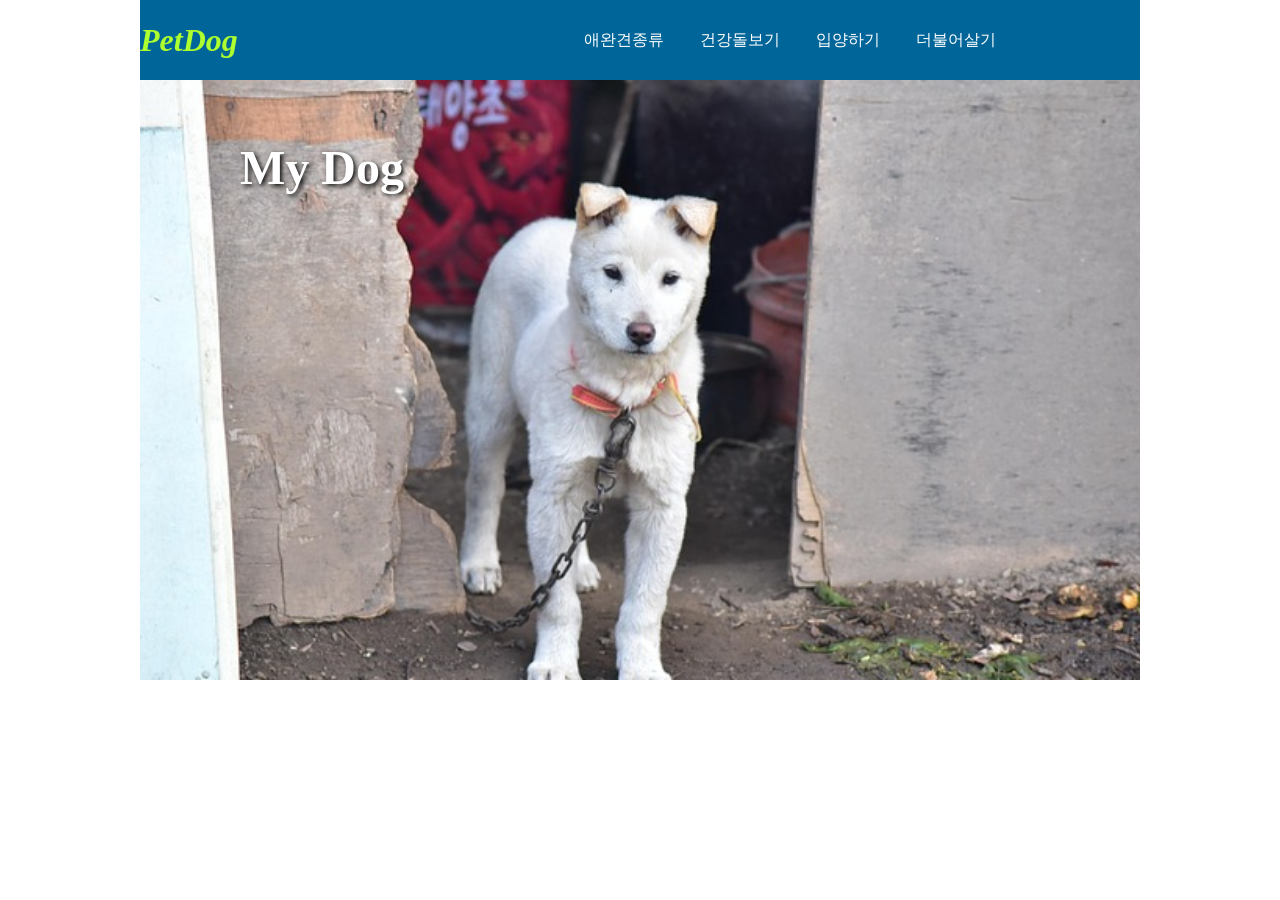
==== Index.html @ b91f24c6 "my site" ====
<!DOCTYPE html>
<html lang="en">
<head>
    <meta charset="UTF-8">
    <meta name="viewport" content="width=device-width, initial-scale=1.0">
    <title>Welcome~home．．．</title>
    <link rel="stylesheet" href="CSS/Style.css">
</head>
<body>
    <div id="container">
        <header>
            <div id="logo">
                <h1>PetDog</h1>
            </div>
            <nav>
                <ul>
                    <li><a href="$">애완견종류</a></li>
                    <li><a href="$">건강돌보기</a></li>
                    <li><a href="$">입양하기</a></li>
                    <li><a href="$">더불어살기</a></li>
                </ul>
            </nav>
        </header>
        <section>
            <h1>My Dog</h1>
        </section>
    </div>
    
</body>
</html>
---- CSS/Style.css ----
/* mysite */
*{
    margin: 0;
    padding: 0;
}
#container{
    width: 1000px;
    margin: 0 auto;
 
}
header{
    width: 100%;
    height: 80px;
    background: #006699;
}
header #logo{
    width: 30%; /* header 크기의 80%*/
    float: left;
    line-height:  80px; /*수직 정렬 - 가운데*/
}
#logo h1{
color: greenyellow;
font-style: italic;
}
header nav{
    width: 70%;
   
    float: right;
}
nav ul{
    list-style: none;
     text-align: center;
}
nav ul li{
    display: inline-block;
    line-height: 80px;
    margin: 0 16px;
}
nav ul li a{
    color: #fff;
    text-decoration: none;
}
nav ul li a:hover{
    color: lightcoral;
}
/* section */
section{
    width: 100%;
    height: 600px;
    background: url(../IMAGE/dog.jpg ) no-repeat;
    background-size: cover;
}
section h1{
    padding: 60px 0 40px 100px;
    color: #fff;
    text-shadow:  2px 2px 5px #000;
    font-size: 3em; /*1em = 16px * 3=48px */
}
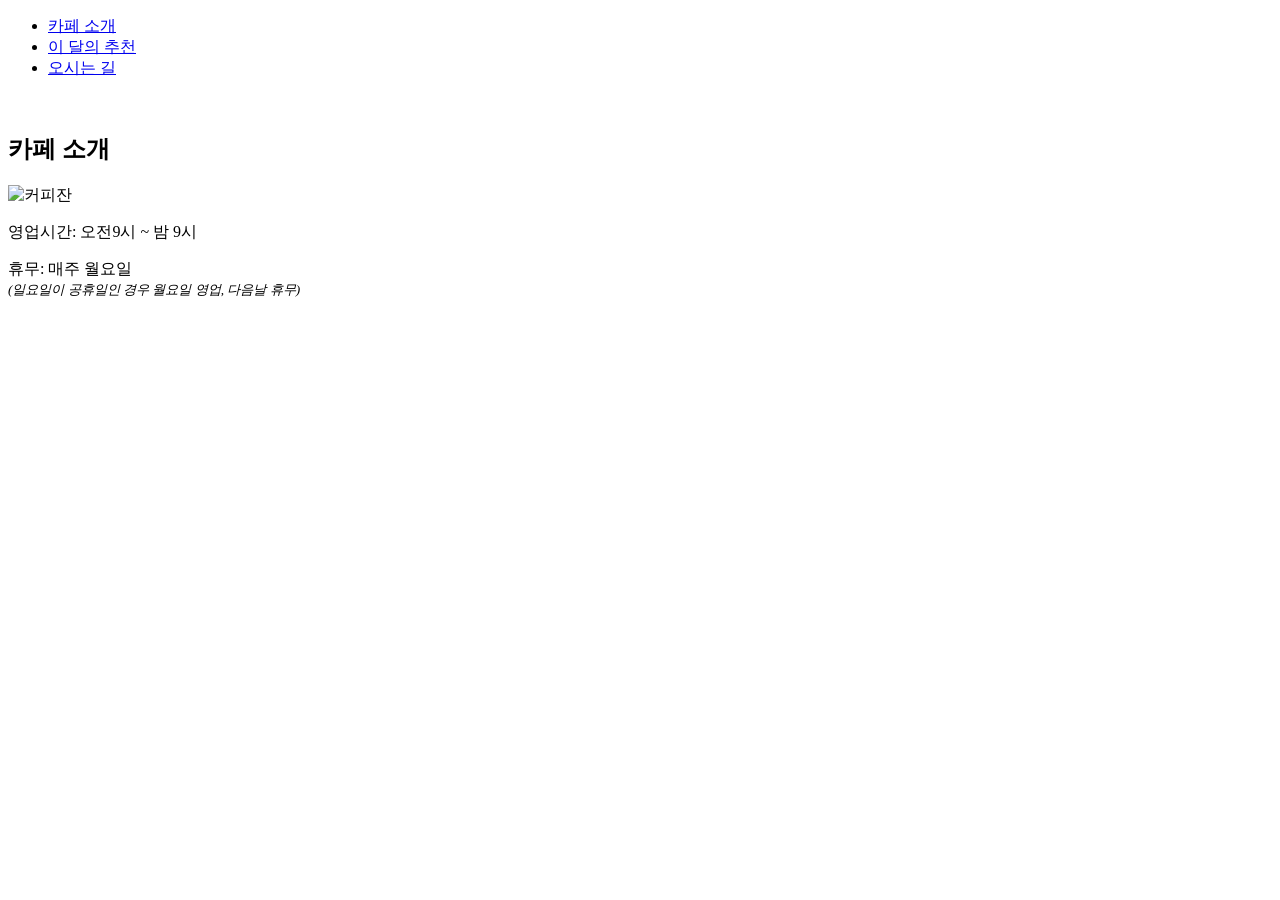
==== commit f0d56f8a: "cafe12" ====
--- a/Index.html
+++ b/Index.html
@@ -3,27 +3,51 @@
 <head>
     <meta charset="UTF-8">
     <meta name="viewport" content="width=device-width, initial-scale=1.0">
-    <title>Welcome~home．．．</title>
-    <link rel="stylesheet" href="CSS/Style.css">
+    <title>cafe12사이트입니다...</title>
+    <link rel="stylesheet" href="../css/style.css">
 </head>
 <body>
     <div id="container">
+        <!-- 상단메뉴,배경이미지 -->
         <header>
-            <div id="logo">
-                <h1>PetDog</h1>
-            </div>
             <nav>
-                <ul>
-                    <li><a href="$">애완견종류</a></li>
-                    <li><a href="$">건강돌보기</a></li>
-                    <li><a href="$">입양하기</a></li>
-                    <li><a href="$">더불어살기</a></li>
+                <ul id="main-nav">
+                    <li><a href="#intro">카페 소개</a>
+                    <li><a href="#choice">이 달의 추천</a>
+                    <li><a href="#map">오시는 길</a>
+
+                    </li>
                 </ul>
             </nav>
+            <!-- 배경이미지 -->
+            <div id="main-pic">
+                <img src="../image/header1.jpg" alt="">
+
+            </div>
         </header>
-        <section>
-            <h1>My Dog</h1>
-        </section>
+        <main id="main">
+            <section id="intro">
+                <div class="page-Title">
+                <h1>카페 소개</h1>
+                </div>
+                <div class="content">
+                    <!-- photo -->
+                    <div class="photo">
+                        <img src="../image/cup-1.jpg" alt="커피잔">
+
+
+                    </div>
+                    <!-- 텍스트 -->
+                     <p>영업시간: 오전9시 ~ 밤  9시</p>
+                     <p>휴무: 매주 월요일<br>
+                    <i><small>(일요일이 공휴일인 경우 월요일 영업, 다음날 휴무)</small></i>
+                </p>
+                </div>
+            </section>
+        </main>
+    <footer>
+
+    </footer>
     </div>
     
 </body>
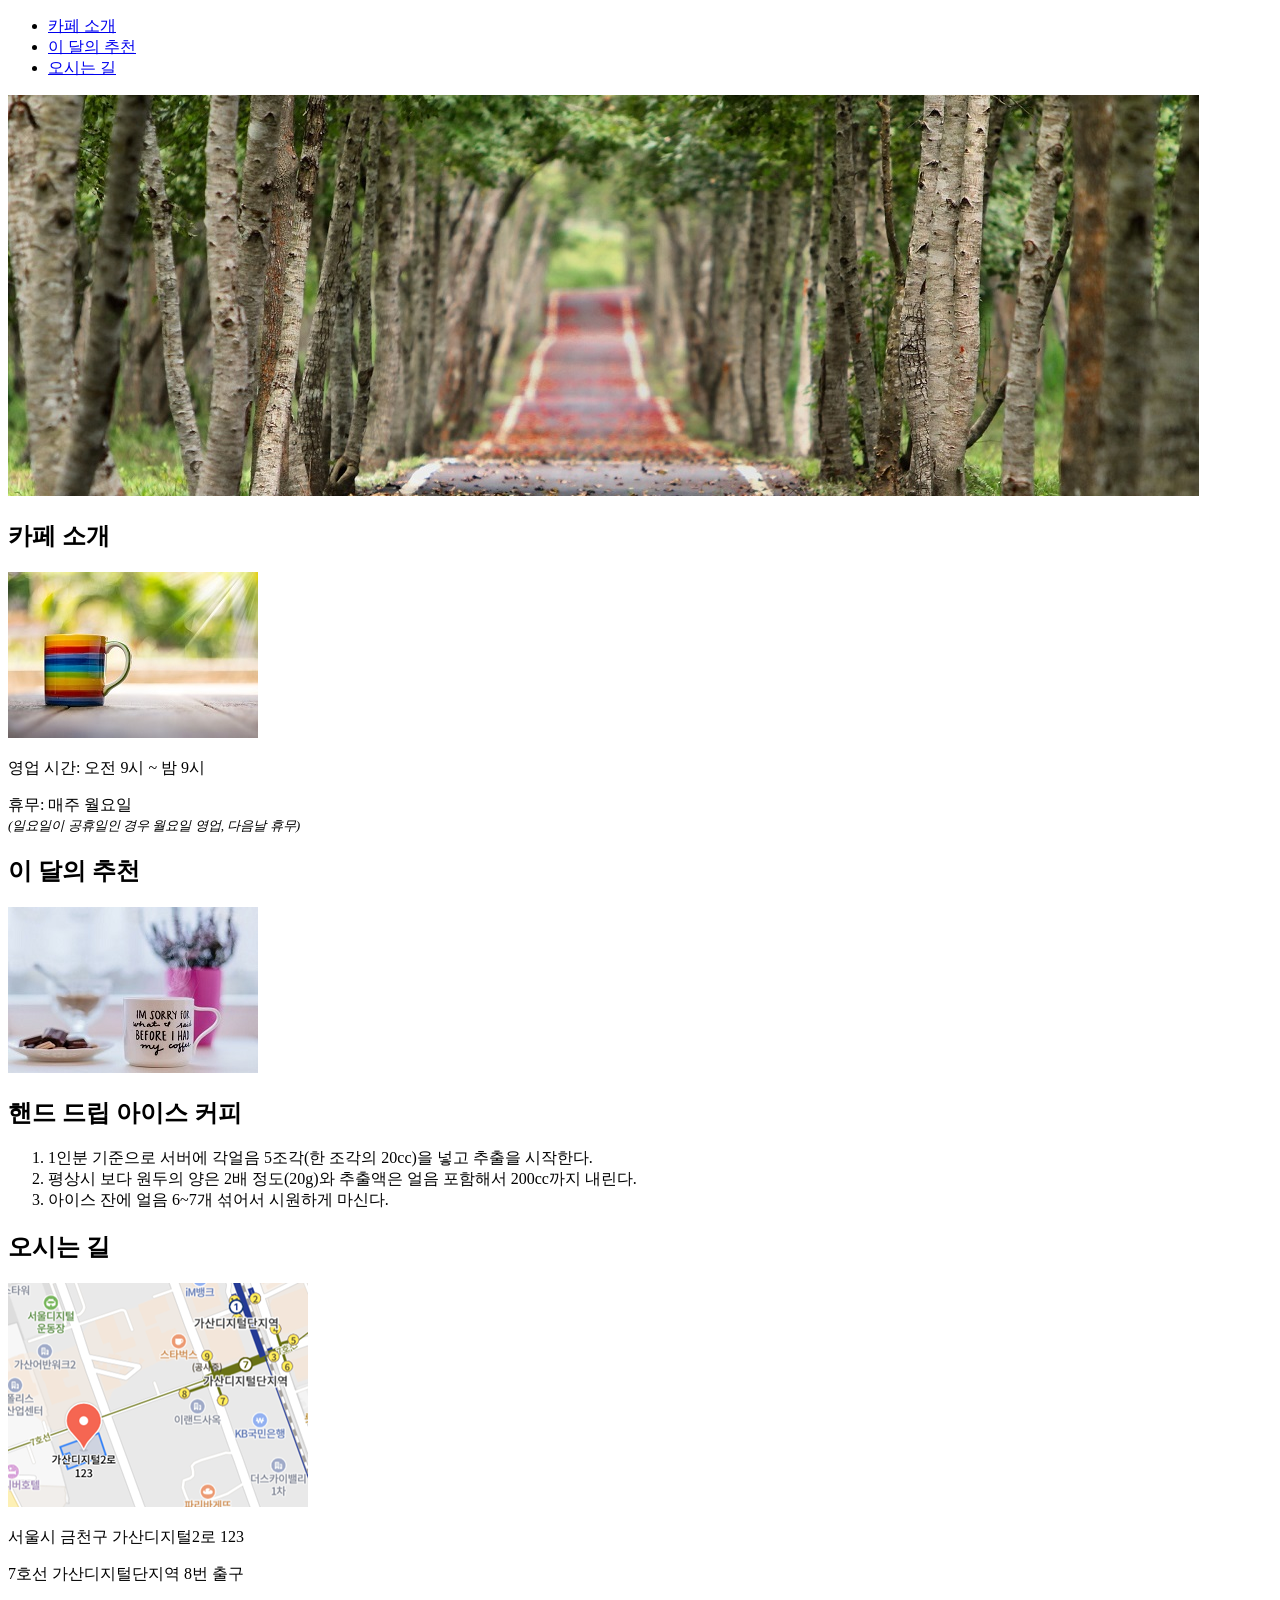
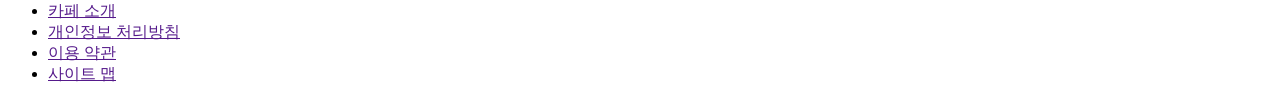
==== commit 8ade8a7d: "cafe12" ====
--- a/Index.html
+++ b/Index.html
@@ -3,52 +3,90 @@
 <head>
     <meta charset="UTF-8">
     <meta name="viewport" content="width=device-width, initial-scale=1.0">
-    <title>cafe12사이트입니다...</title>
-    <link rel="stylesheet" href="../css/style.css">
+    <title>cafe12 사이트입니다...</title>
+    <link rel="stylesheet" href="css/style.css">
 </head>
 <body>
     <div id="container">
-        <!-- 상단메뉴,배경이미지 -->
         <header>
+            <!-- 상단메뉴 -->
             <nav>
                 <ul id="main-nav">
-                    <li><a href="#intro">카페 소개</a>
-                    <li><a href="#choice">이 달의 추천</a>
-                    <li><a href="#map">오시는 길</a>
-
-                    </li>
+                    <!-- 책갈피 기능 -->
+                    <li><a href="#intro">카페 소개</a></li>
+                    <li><a href="#choice">이 달의 추천</a></li>
+                    <li><a href="#map">오시는 길</a></li>
                 </ul>
-            </nav>
-            <!-- 배경이미지 -->
+            </nav>  
+            <!-- 배경이미지 --> 
             <div id="main-pic">
-                <img src="../image/header1.jpg" alt="">
-
-            </div>
+                <img src="images/header1.jpg" alt="메인 배경">
+            </div> 
         </header>
         <main id="main">
             <section id="intro">
-                <div class="page-Title">
-                <h1>카페 소개</h1>
+                <div class="page-title">
+                    <h1>카페 소개</h1>
                 </div>
                 <div class="content">
                     <!-- photo -->
                     <div class="photo">
-                        <img src="../image/cup-1.jpg" alt="커피잔">
-
-
+                        <img src="images/cup-1.jpg" alt="커피잔">
                     </div>
-                    <!-- 텍스트 -->
-                     <p>영업시간: 오전9시 ~ 밤  9시</p>
-                     <p>휴무: 매주 월요일<br>
-                    <i><small>(일요일이 공휴일인 경우 월요일 영업, 다음날 휴무)</small></i>
-                </p>
+                    <!-- text -->
+                    <div class="text">
+                        <p>영업 시간: 오전 9시 ~ 밤 9시</p>
+                        <p>휴무: 매주 월요일<br>
+                            <i><small>(일요일이 공휴일인 경우 월요일 영업, 다음날 휴무)</small></i>
+                        </p>
+                    </div>
+                </div>
+            </section>
+            <section id="choice">
+                <div class="page-title">
+                    <h1>이 달의 추천</h1>
+                </div>
+                <div class="content">
+                    <!-- photo -->
+                    <div class="photo">
+                        <img src="images/cup-2.jpg" alt="커피잔">
+                    </div>
+                    <!-- text -->
+                    <div class="text">
+                        <h2>핸드 드립 아이스 커피</h2>
+                        <ol>
+                            <li>1인분 기준으로 서버에 각얼음 5조각(한 조각의 20cc)을 넣고 추출을 시작한다.</li>
+                            <li>평상시 보다 원두의 양은 2배 정도(20g)와 추출액은 얼음 포함해서 200cc까지 내린다.</li>
+                            <li>아이스 잔에 얼음 6~7개 섞어서 시원하게 마신다.</li>
+                        </ol>
+                    </div>
+                </div>
+            </section>
+            <section id="map">
+                <div class="page-title">
+                    <h1>오시는 길</h1>
+                </div>
+                <div class="content">
+                    <!-- photo -->
+                    <div class="photo">
+                        <img src="images/map.png" alt="카페약도">
+                    </div>
+                    <!-- text -->
+                    <div class="text">
+                        <p>서울시 금천구 가산디지털2로 123</p>
+                        <p>7호선 가산디지털단지역 8번 출구</p>     
+                    </div>
                 </div>
             </section>
         </main>
-    <footer>
-
-    </footer>
+        <footer>
+            <ul id="bottom-menu">
+                <li><a href="">카페 소개</a></li>
+                <li><a href="">개인정보 처리방침</a></li>
+                <li><a href="">이용 약관</a></li>
+                <li><a href="">사이트 맵</a></li>
+            </ul>
+        </footer>
     </div>
-    
 </body>
 </html>
